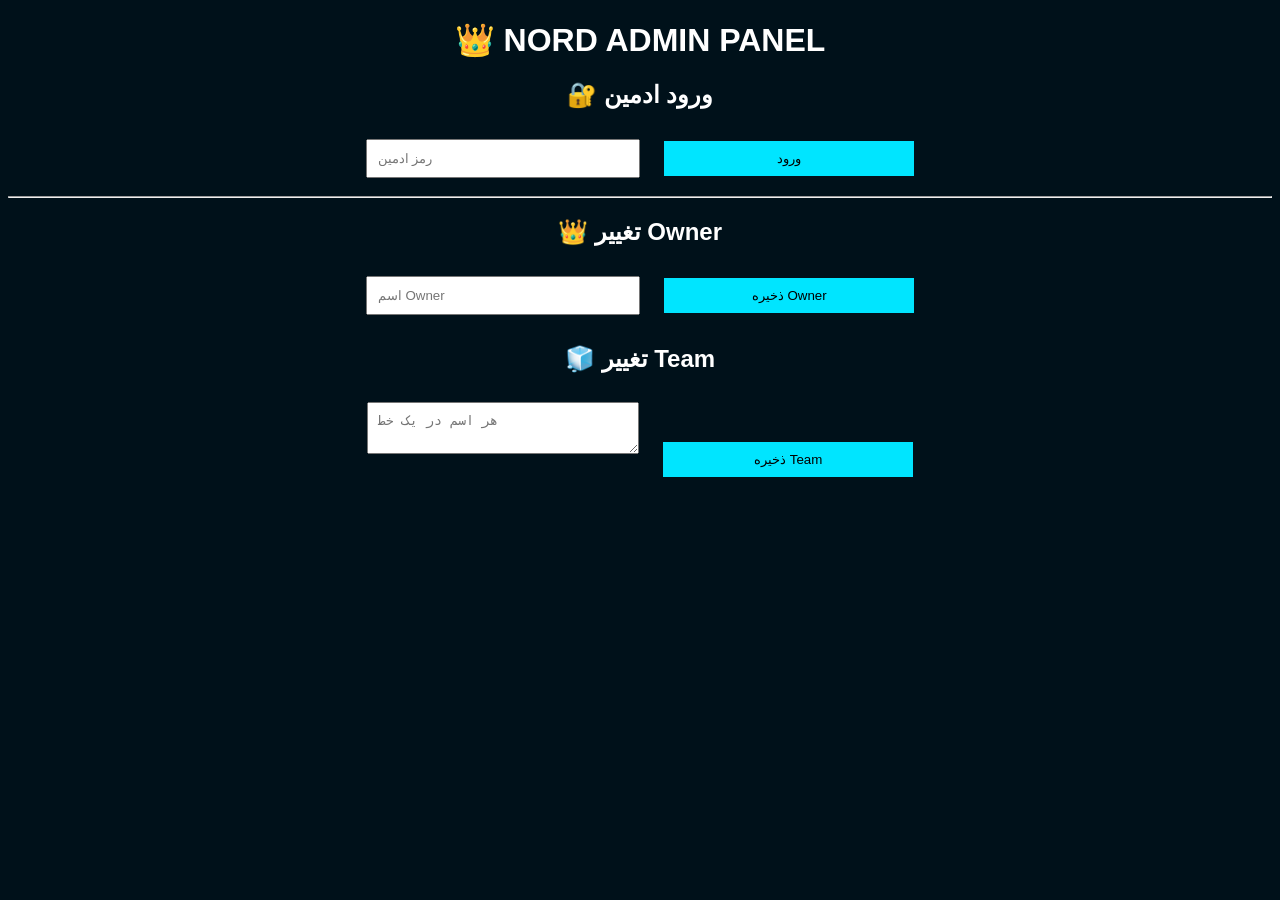
==== admin.html @ a7c5d18c "Create admin.html" ====
<!DOCTYPE html>
<html lang="fa">
<head>
<meta charset="UTF-8">
<title>NORD ADMIN PANEL</title>
<style>
body{
  font-family: Arial;
  background:#00111a;
  color:white;
  text-align:center;
}
input, textarea, button{
  margin:10px;
  padding:10px;
  width:250px;
}
button{
  background:#00e5ff;
  border:none;
  cursor:pointer;
}
</style>
</head>

<body>

<h1>👑 NORD ADMIN PANEL</h1>

<!-- 🔐 LOGIN -->
<h2>🔐 ورود ادمین</h2>
<input id="pass" placeholder="رمز ادمین">
<button onclick="login()">ورود</button>

<hr>

<!-- 👑 OWNER -->
<h2>👑 تغییر Owner</h2>
<input id="ownerInput" placeholder="اسم Owner">
<button onclick="saveOwner()">ذخیره Owner</button>

<!-- 🧊 TEAM -->
<h2>🧊 تغییر Team</h2>
<textarea id="teamInput" placeholder="هر اسم در یک خط"></textarea>
<button onclick="saveTeam()">ذخیره Team</button>

<script>

// 🔐 Login
function login(){
  let pass = document.getElementById("pass").value;

  if(pass === "nord123"){
    alert("✅ وارد شدی Admin");
  } else {
    alert("❌ رمز اشتباهه");
  }
}

// 👑 Save owner
function saveOwner(){
  let name = document.getElementById("ownerInput").value;
  localStorage.setItem("ownerName", name);
  alert("👑 Owner ذخیره شد");
}

// 🧊 Save team
function saveTeam(){
  let text = document.getElementById("teamInput").value;
  let arr = text.split("\n");

  localStorage.setItem("team", JSON.stringify(arr));
  alert("🧊 Team ذخیره شد");
}

</script>

</body>
</html>
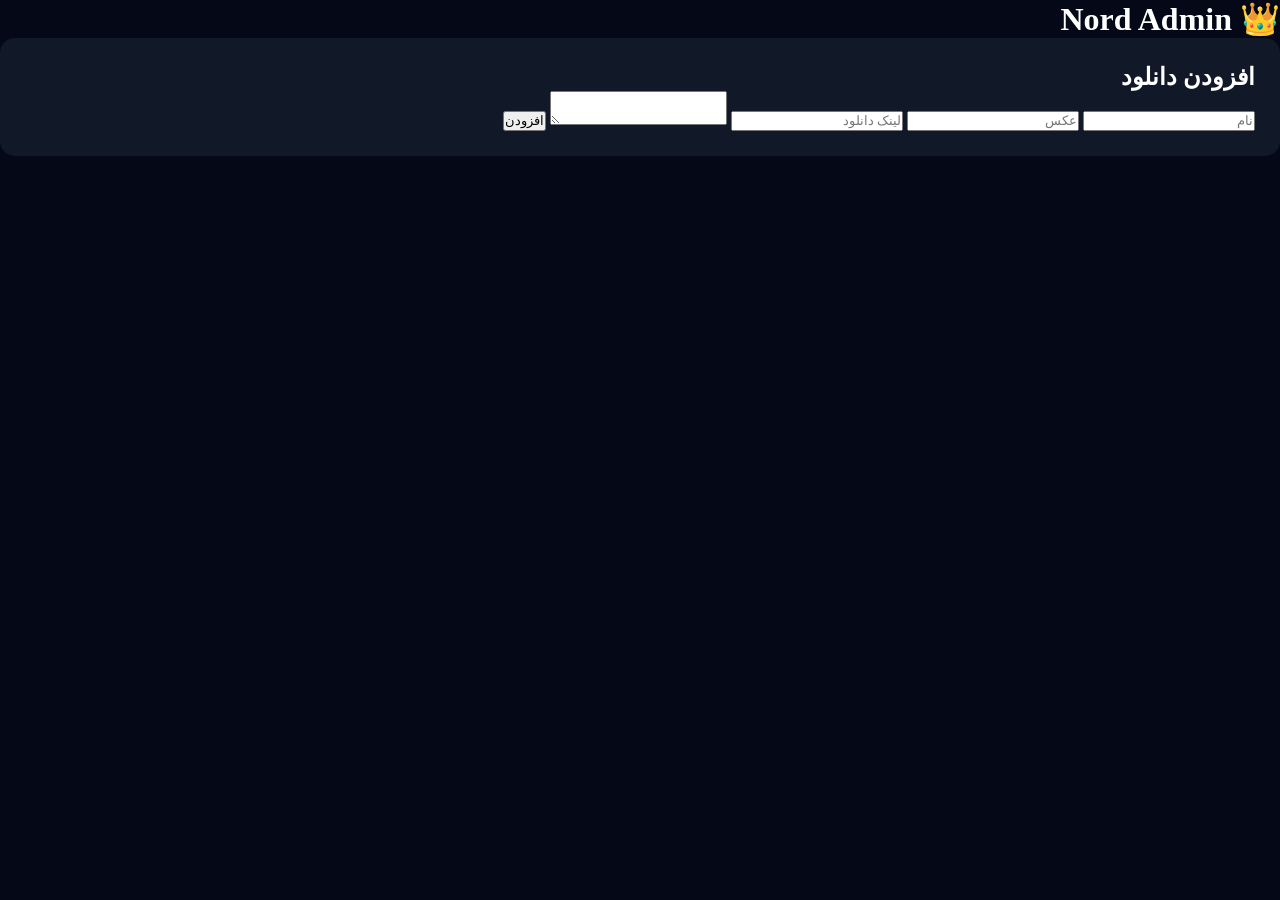
==== commit d618e8b7: "Create admin.html" ====
--- a/admin.html
+++ b/admin.html
@@ -1,79 +1,42 @@
 <!DOCTYPE html>
-<html lang="fa">
+<html lang="fa" dir="rtl">
+
 <head>
+
 <meta charset="UTF-8">
-<title>NORD ADMIN PANEL</title>
-<style>
-body{
-  font-family: Arial;
-  background:#00111a;
-  color:white;
-  text-align:center;
-}
-input, textarea, button{
-  margin:10px;
-  padding:10px;
-  width:250px;
-}
-button{
-  background:#00e5ff;
-  border:none;
-  cursor:pointer;
-}
-</style>
+
+<title>Nord Admin</title>
+
+<link rel="stylesheet" href="style.css">
+
 </head>
 
 <body>
 
-<h1>👑 NORD ADMIN PANEL</h1>
+<h1>👑 Nord Admin</h1>
 
-<!-- 🔐 LOGIN -->
-<h2>🔐 ورود ادمین</h2>
-<input id="pass" placeholder="رمز ادمین">
-<button onclick="login()">ورود</button>
+<div class="card">
 
-<hr>
+<h2>افزودن دانلود</h2>
 
-<!-- 👑 OWNER -->
-<h2>👑 تغییر Owner</h2>
-<input id="ownerInput" placeholder="اسم Owner">
-<button onclick="saveOwner()">ذخیره Owner</button>
+<input id="title" placeholder="نام">
 
-<!-- 🧊 TEAM -->
-<h2>🧊 تغییر Team</h2>
-<textarea id="teamInput" placeholder="هر اسم در یک خط"></textarea>
-<button onclick="saveTeam()">ذخیره Team</button>
+<input id="image" placeholder="عکس">
 
-<script>
+<input id="link" placeholder="لینک دانلود">
 
-// 🔐 Login
-function login(){
-  let pass = document.getElementById("pass").value;
+<textarea id="desc"></textarea>
 
-  if(pass === "nord123"){
-    alert("✅ وارد شدی Admin");
-  } else {
-    alert("❌ رمز اشتباهه");
-  }
-}
+<button onclick="addDownload()">
 
-// 👑 Save owner
-function saveOwner(){
-  let name = document.getElementById("ownerInput").value;
-  localStorage.setItem("ownerName", name);
-  alert("👑 Owner ذخیره شد");
-}
+افزودن
 
-// 🧊 Save team
-function saveTeam(){
-  let text = document.getElementById("teamInput").value;
-  let arr = text.split("\n");
+</button>
 
-  localStorage.setItem("team", JSON.stringify(arr));
-  alert("🧊 Team ذخیره شد");
-}
+</div>
 
-</script>
+<script src="admin.js"></script>
 
 </body>
+
 </html>
--- a/style.css
+++ b/style.css
@@ -0,0 +1,182 @@
+*{
+margin:0;
+padding:0;
+box-sizing:border-box;
+font-family:tahoma;
+}
+
+body{
+background:#050816;
+color:white;
+}
+
+header{
+display:flex;
+justify-content:space-between;
+align-items:center;
+padding:20px 50px;
+background:#0b1220;
+}
+
+.logo{
+font-size:35px;
+font-weight:bold;
+color:#4f46e5;
+}
+
+nav a{
+color:white;
+text-decoration:none;
+margin:0 15px;
+}
+
+.hero{
+text-align:center;
+padding:100px 20px;
+background:linear-gradient(135deg,#111827,#0f172a);
+}
+
+.hero h1{
+font-size:60px;
+margin-bottom:20px;
+}
+
+.hero p{
+font-size:20px;
+}
+
+.info{
+display:flex;
+gap:20px;
+padding:30px;
+}
+
+.card{
+flex:1;
+background:#111827;
+padding:25px;
+border-radius:15px;
+}
+
+#gallery{
+padding:40px;
+}
+
+.gallery{
+display:grid;
+grid-template-columns:repeat(auto-fit,minmax(300px,1fr));
+gap:20px;
+}
+
+.gallery img{
+width:100%;
+border-radius:15px;
+}
+
+#team{
+padding:40px;
+}
+
+.team{
+display:grid;
+grid-template-columns:repeat(auto-fit,minmax(220px,1fr));
+gap:20px;
+}
+
+.member{
+background:#111827;
+padding:20px;
+border-radius:15px;
+text-align:center;
+}
+
+#about{
+padding:40px;
+}
+
+footer{
+text-align:center;
+padding:20px;
+background:#0b1220;
+margin-top:30px;
+}
+.downloads-page{
+padding:40px;
+}
+
+#search{
+width:100%;
+padding:15px;
+margin-bottom:20px;
+border-radius:12px;
+border:none;
+font-size:18px;
+}
+
+#downloads-container{
+display:grid;
+grid-template-columns:
+repeat(auto-fit,minmax(300px,1fr));
+gap:20px;
+}
+
+.download-card{
+background:#111827;
+padding:20px;
+border-radius:15px;
+}
+
+.download-card img{
+width:100%;
+border-radius:10px;
+margin-bottom:10px;
+}
+
+.download-card button{
+background:#4f46e5;
+color:white;
+border:none;
+padding:10px 20px;
+border-radius:10px;
+cursor:pointer;
+}
+.support-page{
+padding:40px;
+}
+
+.support-page input,
+.support-page textarea{
+width:100%;
+padding:15px;
+margin:10px 0;
+border:none;
+border-radius:12px;
+}
+
+.support-page button{
+padding:12px 25px;
+background:#4f46e5;
+color:white;
+border:none;
+border-radius:12px;
+}
+
+.news-page{
+padding:40px;
+}
+
+.news-card{
+background:#111827;
+padding:20px;
+margin-bottom:20px;
+border-radius:15px;
+}
+
+.gallery img{
+transition:0.3s;
+cursor:pointer;
+}
+
+.gallery img:hover{
+transform:scale(1.05);
+}
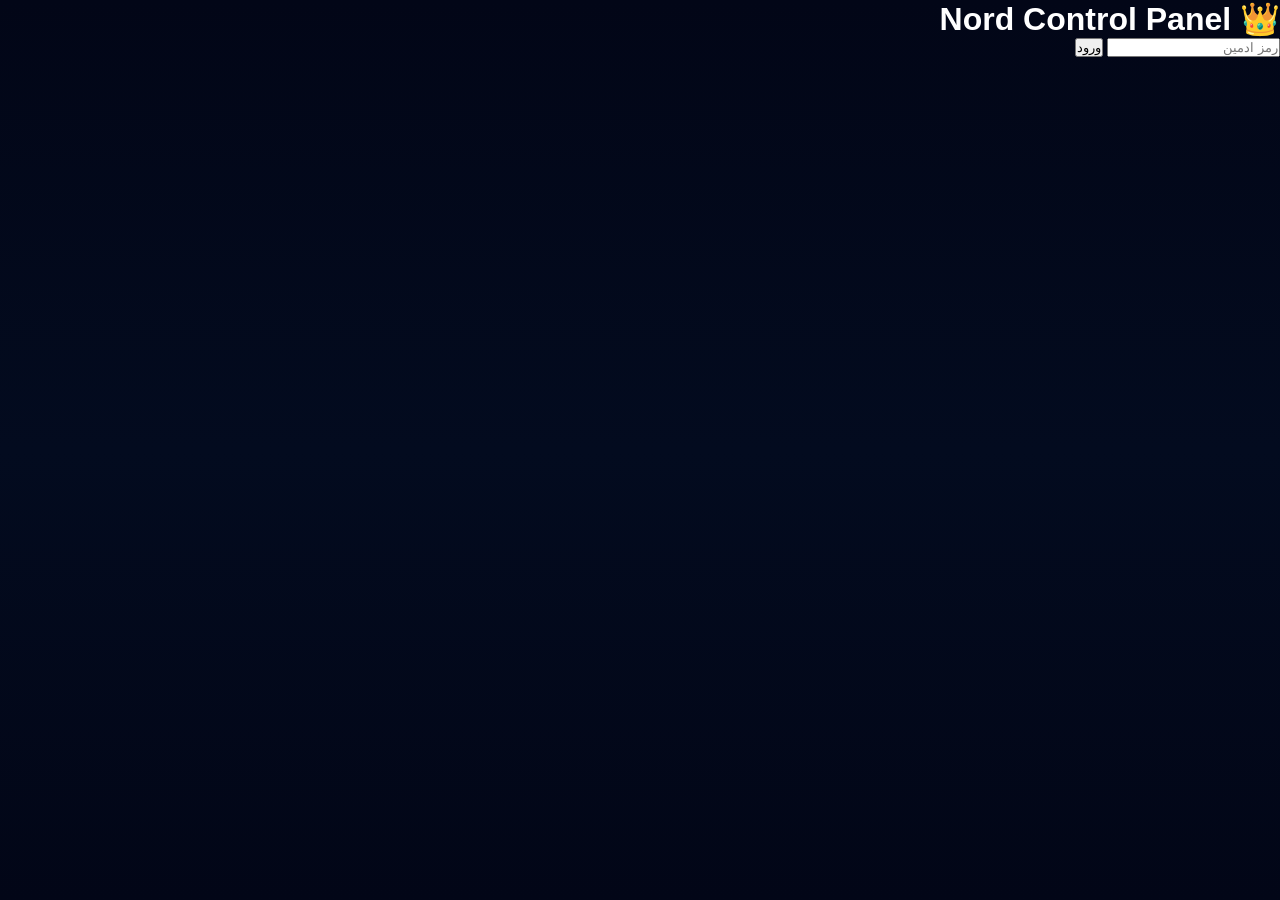
==== commit cd0ecc04: "Update admin.html" ====
--- a/admin.html
+++ b/admin.html
@@ -5,33 +5,150 @@
 
 <meta charset="UTF-8">
 
-<title>Nord Admin</title>
+<meta name="viewport"
+content="width=device-width, initial-scale=1.0">
 
-<link rel="stylesheet" href="style.css">
+<title>Nord Control Panel</title>
+
+<link rel="stylesheet"
+href="style.css">
 
 </head>
 
 <body>
 
-<h1>👑 Nord Admin</h1>
+<div class="admin-login" id="loginPage">
 
-<div class="card">
+<h1>👑 Nord Control Panel</h1>
 
-<h2>افزودن دانلود</h2>
+<input
+type="password"
+id="adminPassword"
+placeholder="رمز ادمین">
 
-<input id="title" placeholder="نام">
+<button onclick="login()">
 
-<input id="image" placeholder="عکس">
-
-<input id="link" placeholder="لینک دانلود">
-
-<textarea id="desc"></textarea>
-
-<button onclick="addDownload()">
-
-افزودن
+ورود
 
 </button>
+
+</div>
+
+<div id="adminPanel" style="display:none;">
+
+<header>
+
+<div class="logo">
+⚡ NORD ADMIN
+</div>
+
+</header>
+
+<section class="admin-section">
+
+<h2>🌍 IP سرور</h2>
+
+<input
+type="text"
+id="serverIp"
+placeholder="play.nord.ir">
+
+</section>
+
+<section class="admin-section">
+
+<h2>📢 کانال بله</h2>
+
+<input
+type="text"
+id="baleChannel"
+placeholder="@minecraft_nord">
+
+</section>
+
+<section class="admin-section">
+
+<h2>📣 اطلاعیه</h2>
+
+<textarea
+rows="5"
+id="announcement">
+</textarea>
+
+</section>
+
+<section class="admin-section">
+
+<h2>ℹ درباره ما</h2>
+
+<textarea
+rows="8"
+id="aboutText">
+</textarea>
+
+</section>
+
+<section class="admin-section">
+
+<h2>👑 Owner</h2>
+
+<input
+type="text"
+value="mohammadamin">
+
+</section>
+
+<section class="admin-section">
+
+<h2>🛡 مدیران</h2>
+
+<input type="text" placeholder="Admin 1">
+<input type="text" placeholder="Admin 2">
+<input type="text" placeholder="Admin 3">
+<input type="text" placeholder="Admin 4">
+<input type="text" placeholder="Admin 5">
+
+</section>
+
+<section class="admin-section">
+
+<h2>📦 دانلود جدید</h2>
+
+<input
+type="text"
+placeholder="نام فایل">
+
+<input
+type="text"
+placeholder="توضیحات">
+
+<input
+type="text"
+placeholder="آدرس عکس">
+
+<input
+type="text"
+placeholder="لینک دانلود">
+
+<button>
+افزودن دانلود
+</button>
+
+</section>
+
+<section class="admin-section">
+
+<h2>🖼 افزودن تصویر گالری</h2>
+
+<input
+type="text"
+placeholder="آدرس تصویر">
+
+<button>
+افزودن تصویر
+</button>
+
+</section>
 
 </div>
 
--- a/style.css
+++ b/style.css
@@ -2,181 +2,901 @@
 margin:0;
 padding:0;
 box-sizing:border-box;
-font-family:tahoma;
+}
+
+html{
+scroll-behavior:smooth;
 }
 
 body{
-background:#050816;
+
+font-family:tahoma,sans-serif;
+
+background:
+linear-gradient(
+180deg,
+#020617,
+#030b1f,
+#020617
+);
+
 color:white;
-}
+
+min-height:100vh;
+}
+
+/* Header */
 
 header{
+
+position:sticky;
+top:0;
+
 display:flex;
 justify-content:space-between;
 align-items:center;
-padding:20px 50px;
+
+padding:20px 40px;
+
+background:
+rgba(5,10,25,.95);
+
+backdrop-filter:blur(15px);
+
+z-index:999;
+
+border-bottom:
+1px solid rgba(255,255,255,.08);
+
+}
+
+.logo{
+
+font-size:48px;
+
+font-weight:bold;
+
+color:#5b5bff;
+
+text-shadow:
+0 0 15px #5b5bff;
+
+}
+
+nav{
+
+display:flex;
+gap:30px;
+
+}
+
+nav a{
+
+color:white;
+
+text-decoration:none;
+
+font-size:20px;
+
+transition:.3s;
+
+}
+
+nav a:hover{
+
+color:#6d6dff;
+
+text-shadow:
+0 0 10px #6d6dff;
+
+}
+
+/* Hero */
+
+.hero{
+
+padding:120px 20px;
+
+text-align:center;
+
+}
+
+.hero h1{
+
+font-size:90px;
+
+color:#5b5bff;
+
+text-shadow:
+0 0 25px #5b5bff,
+0 0 50px #5b5bff;
+
+margin-bottom:20px;
+
+}
+
+.hero p{
+
+font-size:25px;
+
+opacity:.9;
+
+margin-bottom:30px;
+
+}
+
+.hero button{
+
+padding:15px 35px;
+
+border:none;
+
+border-radius:15px;
+
+background:#5b5bff;
+
+color:white;
+
+font-size:18px;
+
+cursor:pointer;
+
+transition:.3s;
+
+}
+
+.hero button:hover{
+
+transform:scale(1.08);
+
+box-shadow:
+0 0 20px #5b5bff;
+
+}
+
+/* Cards */
+
+.info-card{
+
+width:90%;
+
+max-width:1200px;
+
+margin:25px auto;
+
+padding:30px;
+
+background:
+rgba(17,24,39,.95);
+
+border-radius:20px;
+
+border:
+1px solid rgba(255,255,255,.05);
+
+}
+
+.info-card h2{
+
+margin-bottom:15px;
+
+font-size:30px;
+
+}
+
+.info-card p{
+
+font-size:20px;
+
+}
+
+/* Gallery */
+
+.gallery-preview{
+
+width:90%;
+
+margin:80px auto;
+
+}
+
+.gallery-preview h2{
+
+font-size:42px;
+
+margin-bottom:30px;
+
+}
+
+.gallery-grid{
+
+display:grid;
+
+grid-template-columns:
+repeat(auto-fit,minmax(280px,1fr));
+
+gap:25px;
+
+}
+
+.gallery-grid img{
+
+width:100%;
+
+height:250px;
+
+object-fit:cover;
+
+border-radius:20px;
+
+transition:.4s;
+
+cursor:pointer;
+
+background:#111;
+
+}
+
+.gallery-grid img:hover{
+
+transform:
+scale(1.05);
+
+box-shadow:
+0 0 30px rgba(91,91,255,.7);
+
+}
+
+/* Team */
+
+#team{
+
+width:90%;
+
+margin:100px auto;
+
+}
+
+#team h2{
+
+font-size:42px;
+
+margin-bottom:35px;
+
+}
+
+.team-grid{
+
+display:grid;
+
+grid-template-columns:
+repeat(auto-fit,minmax(250px,1fr));
+
+gap:25px;
+
+}
+
+.owner-card{
+
+background:
+linear-gradient(
+135deg,
+#463500,
+#7a5d00
+);
+
+border:
+3px solid gold;
+
+border-radius:20px;
+
+padding:30px;
+
+text-align:center;
+
+box-shadow:
+0 0 20px gold,
+0 0 40px rgba(255,215,0,.4);
+
+}
+
+.owner-card h3{
+
+color:gold;
+
+font-size:32px;
+
+margin-bottom:15px;
+
+}
+
+.owner-card p{
+
+font-size:24px;
+
+font-weight:bold;
+
+margin-bottom:10px;
+
+}
+
+.owner-card span{
+
+color:#ffe28a;
+
+}
+
+.member{
+
+background:
+rgba(17,24,39,.95);
+
+padding:30px;
+
+border-radius:20px;
+
+text-align:center;
+
+font-size:24px;
+
+transition:.3s;
+
+}
+
+.member:hover{
+
+transform:translateY(-8px);
+
+box-shadow:
+0 0 25px rgba(91,91,255,.5);
+
+}
+
+/* About */
+
+#about{
+
+width:90%;
+
+margin:100px auto;
+
+padding:40px;
+
+background:
+rgba(17,24,39,.95);
+
+border-radius:20px;
+
+}
+
+#about h2{
+
+font-size:40px;
+
+margin-bottom:20px;
+
+}
+
+#about p{
+
+font-size:22px;
+
+line-height:2;
+
+}
+
+/* Back To Top */
+
+#topBtn{
+
+position:fixed;
+
+bottom:25px;
+
+left:25px;
+
+width:60px;
+
+height:60px;
+
+border:none;
+
+border-radius:50%;
+
+background:#5b5bff;
+
+color:white;
+
+font-size:25px;
+
+cursor:pointer;
+
+display:none;
+
+z-index:9999;
+
+}
+
+#topBtn:hover{
+
+box-shadow:
+0 0 20px #5b5bff;
+
+}
+
+/* Mobile */
+
+@media(max-width:768px){
+
+header{
+
+flex-direction:column;
+
+gap:15px;
+
+}
+
+.logo{
+
+font-size:35px;
+
+}
+
+nav{
+
+flex-wrap:wrap;
+
+justify-content:center;
+
+}
+
+.hero h1{
+
+font-size:55px;
+
+}
+
+.hero p{
+
+font-size:20px;
+
+}
+
+.info-card h2{
+
+font-size:24px;
+
+}
+
+.gallery-preview h2,
+#team h2,
+#about h2{
+
+font-size:30px;
+
+}
+
+}
+/* Downloads Page */
+
+.downloads-page{
+
+width:90%;
+
+max-width:1400px;
+
+margin:50px auto;
+
+}
+
+.downloads-page h1{
+
+font-size:55px;
+
+margin-bottom:10px;
+
+}
+
+.downloads-page p{
+
+font-size:22px;
+
+margin-bottom:30px;
+
+opacity:.8;
+
+}
+
+#searchInput{
+
+width:100%;
+
+padding:18px;
+
+border:none;
+
+border-radius:15px;
+
+font-size:18px;
+
+margin-bottom:35px;
+
+background:#10192e;
+
+color:white;
+
+}
+
+.downloads-grid{
+
+display:grid;
+
+grid-template-columns:
+repeat(auto-fit,minmax(320px,1fr));
+
+gap:30px;
+
+}
+
+.download-card{
+
+background:#10192e;
+
+border-radius:20px;
+
+overflow:hidden;
+
+transition:.3s;
+
+}
+
+.download-card:hover{
+
+transform:translateY(-8px);
+
+box-shadow:
+0 0 25px rgba(91,91,255,.5);
+
+}
+
+.download-card img{
+
+width:100%;
+
+height:220px;
+
+object-fit:cover;
+
+display:block;
+
+}
+
+.download-info{
+
+padding:20px;
+
+}
+
+.download-info h3{
+
+font-size:28px;
+
+margin-bottom:10px;
+
+}
+
+.download-info p{
+
+font-size:16px;
+
+margin-bottom:15px;
+
+line-height:1.8;
+
+}
+
+.download-btn{
+
+display:inline-block;
+
+padding:12px 25px;
+
+background:#5b5bff;
+
+color:white;
+
+text-decoration:none;
+
+border-radius:12px;
+
+font-size:16px;
+
+}
+
+.download-btn:hover{
+
+box-shadow:
+0 0 15px #5b5bff;
+
+}
+/* =========================
+   SUPPORT PAGE
+========================= */
+
+.support-page{
+
+width:90%;
+
+max-width:1200px;
+
+margin:60px auto;
+
+}
+
+.support-page h1{
+
+font-size:55px;
+
+text-align:center;
+
+margin-bottom:15px;
+
+}
+
+.support-page p{
+
+text-align:center;
+
+font-size:20px;
+
+opacity:.8;
+
+margin-bottom:40px;
+
+}
+
+.support-card{
+
+background:#10192e;
+
+padding:40px;
+
+border-radius:25px;
+
+margin-bottom:40px;
+
+}
+
+.support-card form{
+
+display:flex;
+
+flex-direction:column;
+
+gap:15px;
+
+}
+
+.support-card label{
+
+font-size:18px;
+
+}
+
+.support-card input,
+.support-card textarea{
+
 background:#0b1220;
-}
-
-.logo{
-font-size:35px;
-font-weight:bold;
-color:#4f46e5;
-}
-
-nav a{
+
+border:none;
+
+padding:15px;
+
+border-radius:12px;
+
 color:white;
-text-decoration:none;
-margin:0 15px;
-}
-
-.hero{
-text-align:center;
-padding:100px 20px;
-background:linear-gradient(135deg,#111827,#0f172a);
-}
-
-.hero h1{
-font-size:60px;
-margin-bottom:20px;
-}
-
-.hero p{
-font-size:20px;
-}
-
-.info{
-display:flex;
-gap:20px;
-padding:30px;
-}
-
-.card{
-flex:1;
-background:#111827;
-padding:25px;
-border-radius:15px;
-}
-
-#gallery{
-padding:40px;
-}
-
-.gallery{
+
+font-size:16px;
+
+outline:none;
+
+}
+
+.support-card input:focus,
+.support-card textarea:focus{
+
+box-shadow:
+0 0 10px #5b5bff;
+
+}
+
+.support-card button{
+
+padding:15px;
+
+border:none;
+
+border-radius:12px;
+
+background:#5b5bff;
+
+color:white;
+
+font-size:18px;
+
+cursor:pointer;
+
+transition:.3s;
+
+}
+
+.support-card button:hover{
+
+transform:translateY(-3px);
+
+box-shadow:
+0 0 20px #5b5bff;
+
+}
+
+.support-info{
+
 display:grid;
-grid-template-columns:repeat(auto-fit,minmax(300px,1fr));
-gap:20px;
-}
-
-.gallery img{
-width:100%;
-border-radius:15px;
-}
-
-#team{
-padding:40px;
-}
-
-.team{
-display:grid;
-grid-template-columns:repeat(auto-fit,minmax(220px,1fr));
-gap:20px;
-}
-
-.member{
-background:#111827;
-padding:20px;
-border-radius:15px;
-text-align:center;
-}
-
-#about{
-padding:40px;
-}
-
-footer{
-text-align:center;
-padding:20px;
-background:#0b1220;
-margin-top:30px;
-}
-.downloads-page{
-padding:40px;
-}
-
-#search{
-width:100%;
-padding:15px;
-margin-bottom:20px;
-border-radius:12px;
-border:none;
-font-size:18px;
-}
-
-#downloads-container{
-display:grid;
+
 grid-template-columns:
 repeat(auto-fit,minmax(300px,1fr));
-gap:20px;
-}
-
-.download-card{
+
+gap:25px;
+
+}
+
+.info-box{
+
+background:#10192e;
+
+padding:25px;
+
+border-radius:20px;
+
+text-align:center;
+
+}
+
+.info-box h3{
+
+font-size:24px;
+
+margin-bottom:10px;
+
+}
+
+.info-box p{
+
+font-size:18px;
+
+}
+
+footer{
+
+margin-top:50px;
+
+padding:25px;
+
+text-align:center;
+
+background:#0b1220;
+
+}
+/* =========================
+   GALLERY PAGE
+========================= */
+
+.gallery-page{
+
+width:90%;
+
+max-width:1400px;
+
+margin:60px auto;
+
+}
+
+.gallery-page h1{
+
+font-size:55px;
+
+text-align:center;
+
+margin-bottom:15px;
+
+}
+
+.gallery-page p{
+
+text-align:center;
+
+font-size:20px;
+
+opacity:.8;
+
+margin-bottom:40px;
+
+}
+
+.gallery-container{
+
+display:grid;
+
+grid-template-columns:
+repeat(auto-fit,minmax(320px,1fr));
+
+gap:25px;
+
+}
+
+.gallery-container img{
+
+width:100%;
+
+height:250px;
+
+object-fit:cover;
+
+border-radius:20px;
+
+cursor:pointer;
+
+transition:.4s;
+
 background:#111827;
-padding:20px;
-border-radius:15px;
-}
-
-.download-card img{
+
+}
+
+.gallery-container img:hover{
+
+transform:
+scale(1.05);
+
+box-shadow:
+0 0 25px
+rgba(91,91,255,.7);
+
+}
+
+/* Lightbox */
+
+#lightbox{
+
+display:none;
+
+position:fixed;
+
+top:0;
+left:0;
+
 width:100%;
-border-radius:10px;
-margin-bottom:10px;
-}
-
-.download-card button{
-background:#4f46e5;
-color:white;
-border:none;
-padding:10px 20px;
-border-radius:10px;
-cursor:pointer;
-}
-.support-page{
-padding:40px;
-}
-
-.support-page input,
-.support-page textarea{
-width:100%;
-padding:15px;
-margin:10px 0;
-border:none;
-border-radius:12px;
-}
-
-.support-page button{
-padding:12px 25px;
-background:#4f46e5;
-color:white;
-border:none;
-border-radius:12px;
-}
-
-.news-page{
-padding:40px;
-}
-
-.news-card{
-background:#111827;
-padding:20px;
-margin-bottom:20px;
-border-radius:15px;
-}
-
-.gallery img{
-transition:0.3s;
-cursor:pointer;
-}
-
-.gallery img:hover{
-transform:scale(1.05);
-}
+height:100%;
+
+background:
+rgba(0,0,0,.95);
+
+justify-content:center;
+align-items:center;
+
+z-index:99999;
+
+}
+
+#lightboxImage{
+
+max-width:90%;
+
+max-height:90%;
+
+border-radius:20px;
+
+box-shadow:
+0 0 40px
+rgba(91,91,255,.8);
+
+}
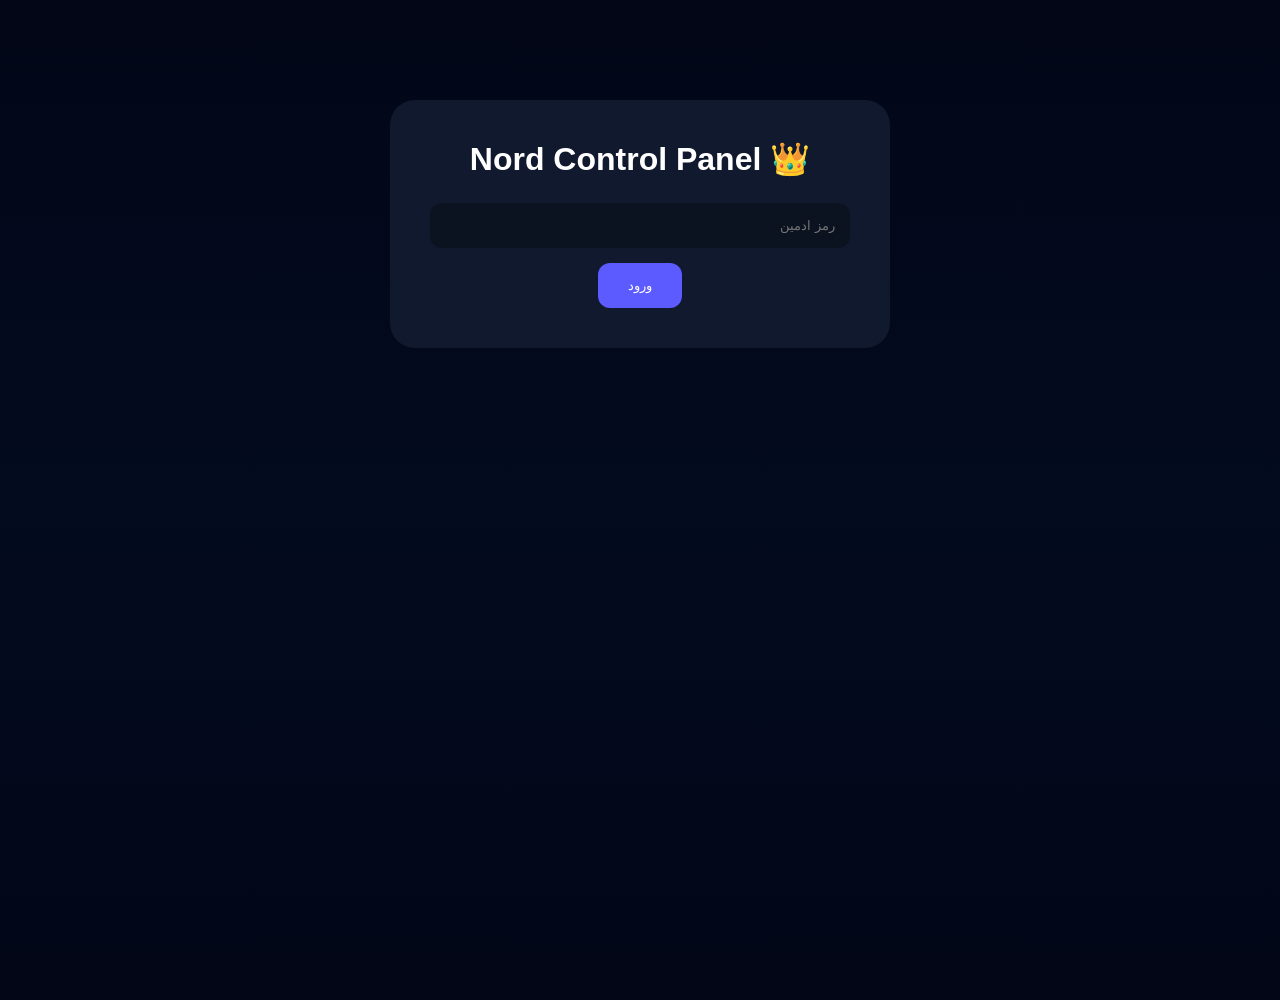
==== commit f7151978: "Update admin.html" ====
--- a/admin.html
+++ b/admin.html
@@ -4,20 +4,17 @@
 <head>
 
 <meta charset="UTF-8">
-
-<meta name="viewport"
-content="width=device-width, initial-scale=1.0">
+<meta name="viewport" content="width=device-width, initial-scale=1.0">
 
 <title>Nord Control Panel</title>
 
-<link rel="stylesheet"
-href="style.css">
+<link rel="stylesheet" href="style.css">
 
 </head>
 
 <body>
 
-<div class="admin-login" id="loginPage">
+<div id="loginPage" class="admin-login">
 
 <h1>👑 Nord Control Panel</h1>
 
@@ -27,9 +24,7 @@
 placeholder="رمز ادمین">
 
 <button onclick="login()">
-
 ورود
-
 </button>
 
 </div>
@@ -71,8 +66,8 @@
 <h2>📣 اطلاعیه</h2>
 
 <textarea
-rows="5"
-id="announcement">
+id="announcement"
+rows="5">
 </textarea>
 
 </section>
@@ -82,8 +77,8 @@
 <h2>ℹ درباره ما</h2>
 
 <textarea
-rows="8"
-id="aboutText">
+id="aboutText"
+rows="8">
 </textarea>
 
 </section>
@@ -94,6 +89,7 @@
 
 <input
 type="text"
+id="ownerName"
 value="mohammadamin">
 
 </section>
@@ -102,11 +98,11 @@
 
 <h2>🛡 مدیران</h2>
 
-<input type="text" placeholder="Admin 1">
-<input type="text" placeholder="Admin 2">
-<input type="text" placeholder="Admin 3">
-<input type="text" placeholder="Admin 4">
-<input type="text" placeholder="Admin 5">
+<input id="admin1" placeholder="Admin 1">
+<input id="admin2" placeholder="Admin 2">
+<input id="admin3" placeholder="Admin 3">
+<input id="admin4" placeholder="Admin 4">
+<input id="admin5" placeholder="Admin 5">
 
 </section>
 
@@ -115,22 +111,23 @@
 <h2>📦 دانلود جدید</h2>
 
 <input
-type="text"
+id="downloadTitle"
 placeholder="نام فایل">
 
 <input
-type="text"
-placeholder="توضیحات">
+id="downloadImage"
+placeholder="لینک عکس">
 
 <input
-type="text"
-placeholder="آدرس عکس">
-
-<input
-type="text"
+id="downloadLink"
 placeholder="لینک دانلود">
 
-<button>
+<textarea
+id="downloadDescription"
+placeholder="توضیحات فایل">
+</textarea>
+
+<button onclick="addDownload()">
 افزودن دانلود
 </button>
 
@@ -141,11 +138,25 @@
 <h2>🖼 افزودن تصویر گالری</h2>
 
 <input
-type="text"
-placeholder="آدرس تصویر">
+id="galleryImage"
+placeholder="لینک تصویر">
 
-<button>
+<button onclick="addGalleryImage()">
 افزودن تصویر
+</button>
+
+</section>
+
+<section class="admin-section">
+
+<h2>⚙ مدیریت پنل</h2>
+
+<button onclick="saveSettings()">
+💾 ذخیره تنظیمات
+</button>
+
+<button onclick="logout()">
+🚪 خروج
 </button>
 
 </section>
--- a/style.css
+++ b/style.css
@@ -900,3 +900,120 @@
 rgba(91,91,255,.8);
 
 }
+/* ==========================
+   ADMIN PANEL
+========================== */
+
+.admin-login{
+
+width:90%;
+max-width:500px;
+
+margin:100px auto;
+
+background:#10192e;
+
+padding:40px;
+
+border-radius:25px;
+
+text-align:center;
+
+}
+
+.admin-login h1{
+
+margin-bottom:25px;
+
+}
+
+.admin-login input{
+
+width:100%;
+
+padding:15px;
+
+border:none;
+
+border-radius:12px;
+
+background:#0b1220;
+
+color:white;
+
+margin-bottom:15px;
+
+}
+
+.admin-login button{
+
+padding:15px 30px;
+
+border:none;
+
+border-radius:12px;
+
+background:#5b5bff;
+
+color:white;
+
+cursor:pointer;
+
+}
+
+.admin-section{
+
+width:90%;
+
+max-width:1200px;
+
+margin:30px auto;
+
+background:#10192e;
+
+padding:30px;
+
+border-radius:20px;
+
+}
+
+.admin-section h2{
+
+margin-bottom:15px;
+
+}
+
+.admin-section input,
+.admin-section textarea{
+
+width:100%;
+
+padding:15px;
+
+margin-bottom:10px;
+
+border:none;
+
+border-radius:12px;
+
+background:#0b1220;
+
+color:white;
+
+}
+
+.admin-section button{
+
+padding:12px 20px;
+
+border:none;
+
+border-radius:10px;
+
+background:#5b5bff;
+
+color:white;
+
+cursor:pointer;
+
+}
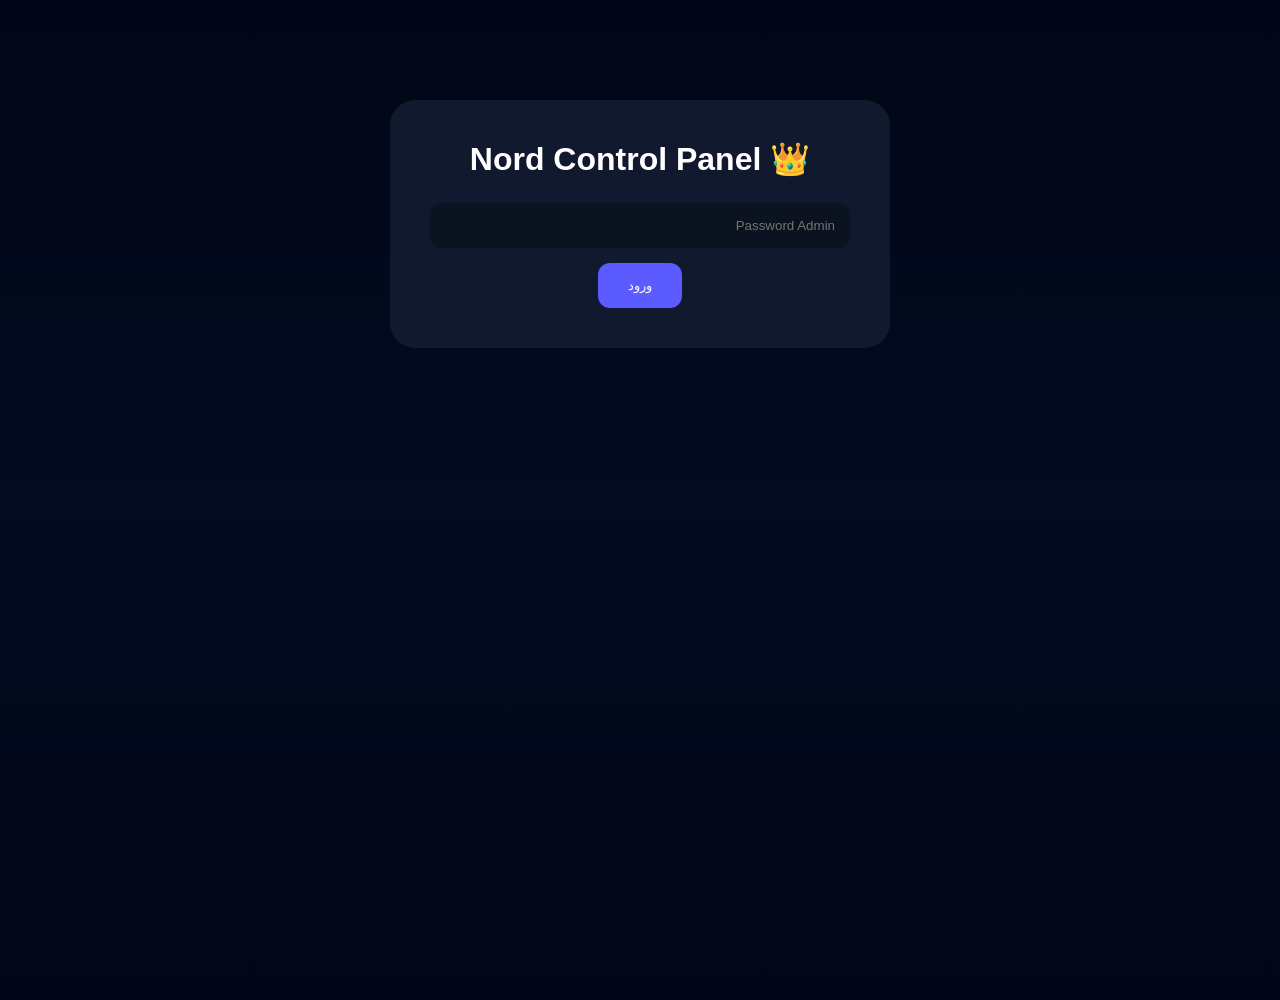
==== commit 03d5e944: "Update admin.html" ====
--- a/admin.html
+++ b/admin.html
@@ -21,7 +21,7 @@
 <input
 type="password"
 id="adminPassword"
-placeholder="رمز ادمین">
+placeholder="Password Admin">
 
 <button onclick="login()">
 ورود
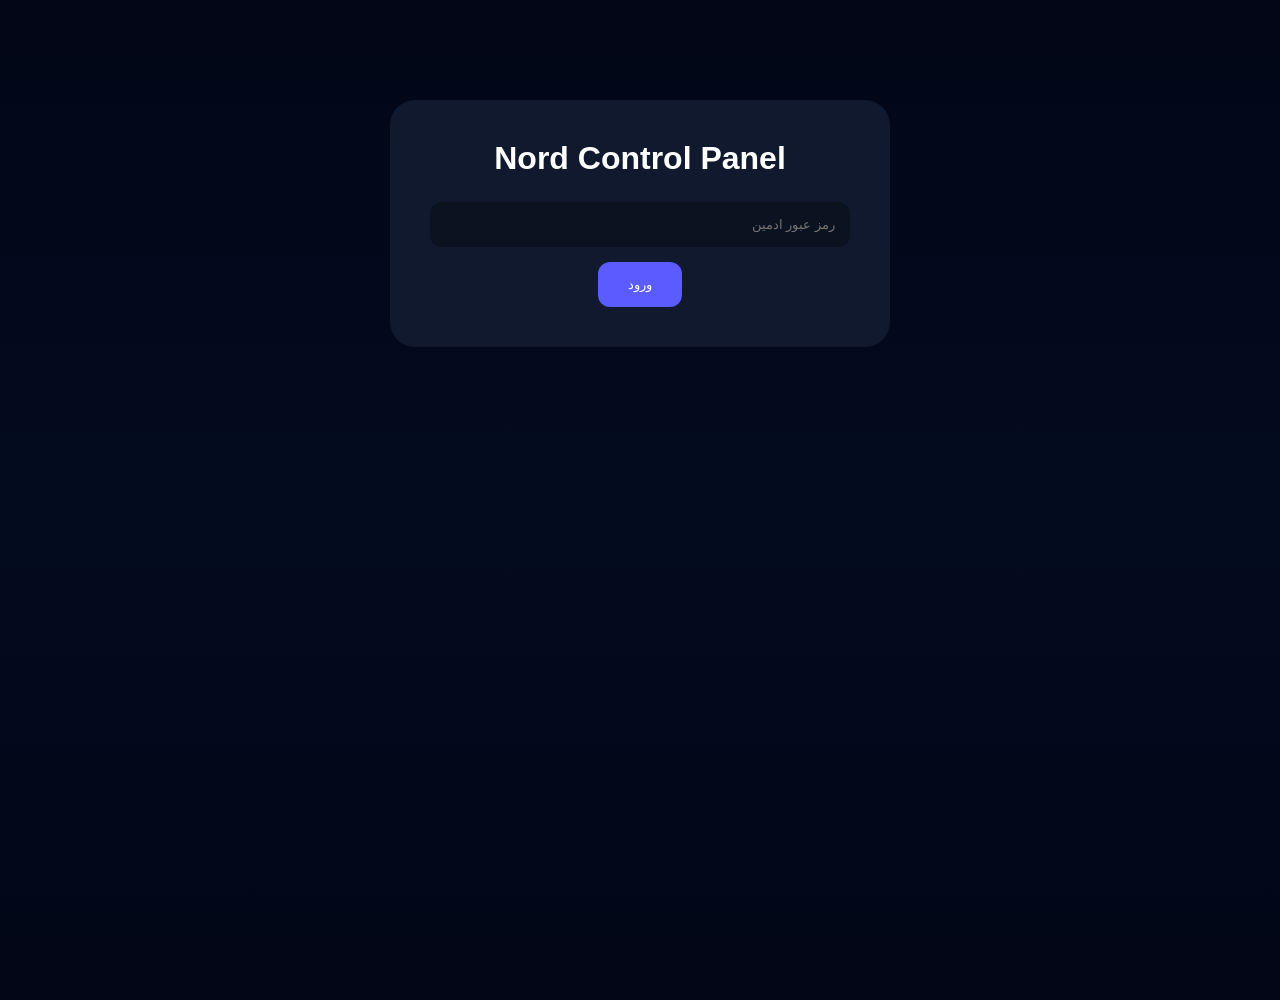
==== commit 07046938: "Update admin.html" ====
--- a/admin.html
+++ b/admin.html
@@ -1,170 +1,83 @@
 <!DOCTYPE html>
 <html lang="fa" dir="rtl">
-
 <head>
-
-<meta charset="UTF-8">
-<meta name="viewport" content="width=device-width, initial-scale=1.0">
-
-<title>Nord Control Panel</title>
-
-<link rel="stylesheet" href="style.css">
-
+  <meta charset="UTF-8">
+  <meta name="viewport" content="width=device-width, initial-scale=1.0">
+  <title>Nord Control Panel</title>
+  <link rel="stylesheet" href="style.css">
 </head>
-
 <body>
 
 <div id="loginPage" class="admin-login">
-
-<h1>👑 Nord Control Panel</h1>
-
-<input
-type="password"
-id="adminPassword"
-placeholder="Password Admin">
-
-<button onclick="login()">
-ورود
-</button>
-
+  <h1>Nord Control Panel</h1>
+  <input type="password" id="adminPassword" placeholder="رمز عبور ادمین">
+  <button onclick="login()">ورود</button>
 </div>
 
 <div id="adminPanel" style="display:none;">
 
-<header>
+  <header>
+    <div class="logo"><em>NORD</em> ADMIN</div>
+  </header>
 
-<div class="logo">
-⚡ NORD ADMIN
-</div>
+  <section class="admin-section">
+    <h2>IP سرور</h2>
+    <input type="text" id="serverIp" placeholder="play.nord.ir">
+  </section>
 
-</header>
+  <section class="admin-section">
+    <h2>کانال بله</h2>
+    <input type="text" id="baleChannel" placeholder="@minecraft_nord">
+  </section>
 
-<section class="admin-section">
+  <section class="admin-section">
+    <h2>اطلاعیه</h2>
+    <textarea id="announcement" rows="5"></textarea>
+  </section>
 
-<h2>🌍 IP سرور</h2>
+  <section class="admin-section">
+    <h2>درباره ما</h2>
+    <textarea id="aboutText" rows="8"></textarea>
+  </section>
 
-<input
-type="text"
-id="serverIp"
-placeholder="play.nord.ir">
+  <section class="admin-section">
+    <h2>Owner</h2>
+    <input type="text" id="ownerName" value="mohammadamin">
+  </section>
 
-</section>
+  <section class="admin-section">
+    <h2>مدیران</h2>
+    <input id="admin1" placeholder="Admin 1">
+    <input id="admin2" placeholder="Admin 2">
+    <input id="admin3" placeholder="Admin 3">
+    <input id="admin4" placeholder="Admin 4">
+    <input id="admin5" placeholder="Admin 5">
+  </section>
 
-<section class="admin-section">
+  <section class="admin-section">
+    <h2>دانلود جدید</h2>
+    <input id="downloadTitle" placeholder="نام فایل">
+    <input id="downloadImage" placeholder="لینک عکس">
+    <input id="downloadLink" placeholder="لینک دانلود">
+    <textarea id="downloadDescription" placeholder="توضیحات فایل"></textarea>
+    <button onclick="addDownload()">افزودن دانلود</button>
+  </section>
 
-<h2>📢 کانال بله</h2>
+  <section class="admin-section">
+    <h2>افزودن تصویر گالری</h2>
+    <input id="galleryImage" placeholder="لینک تصویر">
+    <button onclick="addGalleryImage()">افزودن تصویر</button>
+  </section>
 
-<input
-type="text"
-id="baleChannel"
-placeholder="@minecraft_nord">
-
-</section>
-
-<section class="admin-section">
-
-<h2>📣 اطلاعیه</h2>
-
-<textarea
-id="announcement"
-rows="5">
-</textarea>
-
-</section>
-
-<section class="admin-section">
-
-<h2>ℹ درباره ما</h2>
-
-<textarea
-id="aboutText"
-rows="8">
-</textarea>
-
-</section>
-
-<section class="admin-section">
-
-<h2>👑 Owner</h2>
-
-<input
-type="text"
-id="ownerName"
-value="mohammadamin">
-
-</section>
-
-<section class="admin-section">
-
-<h2>🛡 مدیران</h2>
-
-<input id="admin1" placeholder="Admin 1">
-<input id="admin2" placeholder="Admin 2">
-<input id="admin3" placeholder="Admin 3">
-<input id="admin4" placeholder="Admin 4">
-<input id="admin5" placeholder="Admin 5">
-
-</section>
-
-<section class="admin-section">
-
-<h2>📦 دانلود جدید</h2>
-
-<input
-id="downloadTitle"
-placeholder="نام فایل">
-
-<input
-id="downloadImage"
-placeholder="لینک عکس">
-
-<input
-id="downloadLink"
-placeholder="لینک دانلود">
-
-<textarea
-id="downloadDescription"
-placeholder="توضیحات فایل">
-</textarea>
-
-<button onclick="addDownload()">
-افزودن دانلود
-</button>
-
-</section>
-
-<section class="admin-section">
-
-<h2>🖼 افزودن تصویر گالری</h2>
-
-<input
-id="galleryImage"
-placeholder="لینک تصویر">
-
-<button onclick="addGalleryImage()">
-افزودن تصویر
-</button>
-
-</section>
-
-<section class="admin-section">
-
-<h2>⚙ مدیریت پنل</h2>
-
-<button onclick="saveSettings()">
-💾 ذخیره تنظیمات
-</button>
-
-<button onclick="logout()">
-🚪 خروج
-</button>
-
-</section>
+  <section class="admin-section">
+    <h2>مدیریت پنل</h2>
+    <button onclick="saveSettings()">ذخیره تنظیمات</button>
+    <button onclick="logout()">خروج</button>
+  </section>
 
 </div>
 
-<script src="admin.js"></script>
+<script src="js/admin.js"></script>
 
 </body>
-
 </html>
